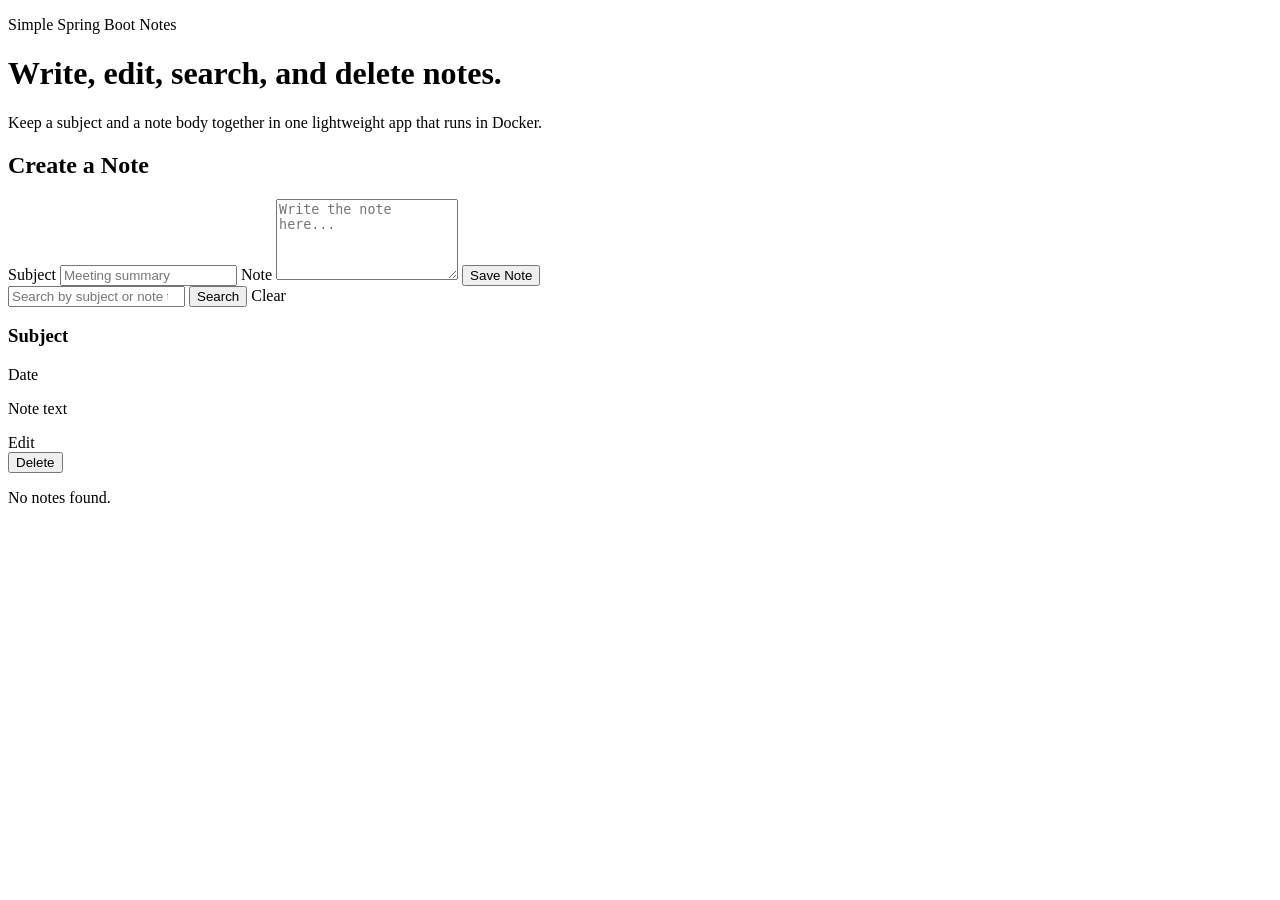
==== src/main/resources/templates/index.html @ afdd2b49 "notes app" ====
<!DOCTYPE html>
<html lang="en" xmlns:th="http://www.thymeleaf.org">
<head>
    <meta charset="UTF-8">
    <meta name="viewport" content="width=device-width, initial-scale=1.0">
    <title>Notes App</title>
    <link rel="stylesheet" th:href="@{/css/app.css}">
    <script th:src="@{/js/app.js}" defer></script>
</head>
<body>
<div class="page-shell">
    <header class="hero">
        <div>
            <p class="eyebrow">Simple Spring Boot Notes</p>
            <h1>Write, edit, search, and delete notes.</h1>
            <p class="hero-copy">Keep a subject and a note body together in one lightweight app that runs in Docker.</p>
        </div>
    </header>

    <section class="card form-card">
        <h2>Create a Note</h2>
        <form th:action="@{/notes}" th:object="${noteForm}" method="post" class="note-form">
            <input type="hidden" name="q" th:value="${query}">
            <label>
                Subject
                <input type="text" th:field="*{subject}" maxlength="120" placeholder="Meeting summary">
                <span class="error" th:if="${#fields.hasErrors('subject')}" th:errors="*{subject}"></span>
            </label>
            <label>
                Note
                <textarea th:field="*{content}" rows="5" placeholder="Write the note here..."></textarea>
                <span class="error" th:if="${#fields.hasErrors('content')}" th:errors="*{content}"></span>
            </label>
            <button type="submit" class="primary-button">Save Note</button>
        </form>
    </section>

    <section class="card search-card">
        <form th:action="@{/}" method="get" class="search-form">
            <input type="search" name="q" th:value="${query}" placeholder="Search by subject or note text">
            <button type="submit">Search</button>
            <a th:href="@{/}" class="secondary-link">Clear</a>
        </form>
    </section>

    <section class="flash" th:if="${message}" th:text="${message}"></section>

    <section class="notes-grid">
        <article class="card note-card" th:each="note : ${notes}">
            <div class="note-top">
                <h3 th:text="${note.subject}">Subject</h3>
                <span class="timestamp" th:text="${#temporals.format(note.updatedAt, 'dd MMM yyyy HH:mm')}">Date</span>
            </div>
            <p class="note-body" th:text="${note.content}">Note text</p>
            <div class="actions">
                <a th:href="@{/notes/{id}/edit(id=${note.id})}" class="action-link">Edit</a>
                <form th:action="@{/notes/{id}/delete(id=${note.id})}" method="post" class="inline-form delete-form">
                    <button type="submit" class="danger-button" data-confirm="Delete this note?">Delete</button>
                </form>
            </div>
        </article>
    </section>

    <section class="empty-state card" th:if="${#lists.isEmpty(notes)}">
        <p>No notes found.</p>
    </section>
</div>
</body>
</html>
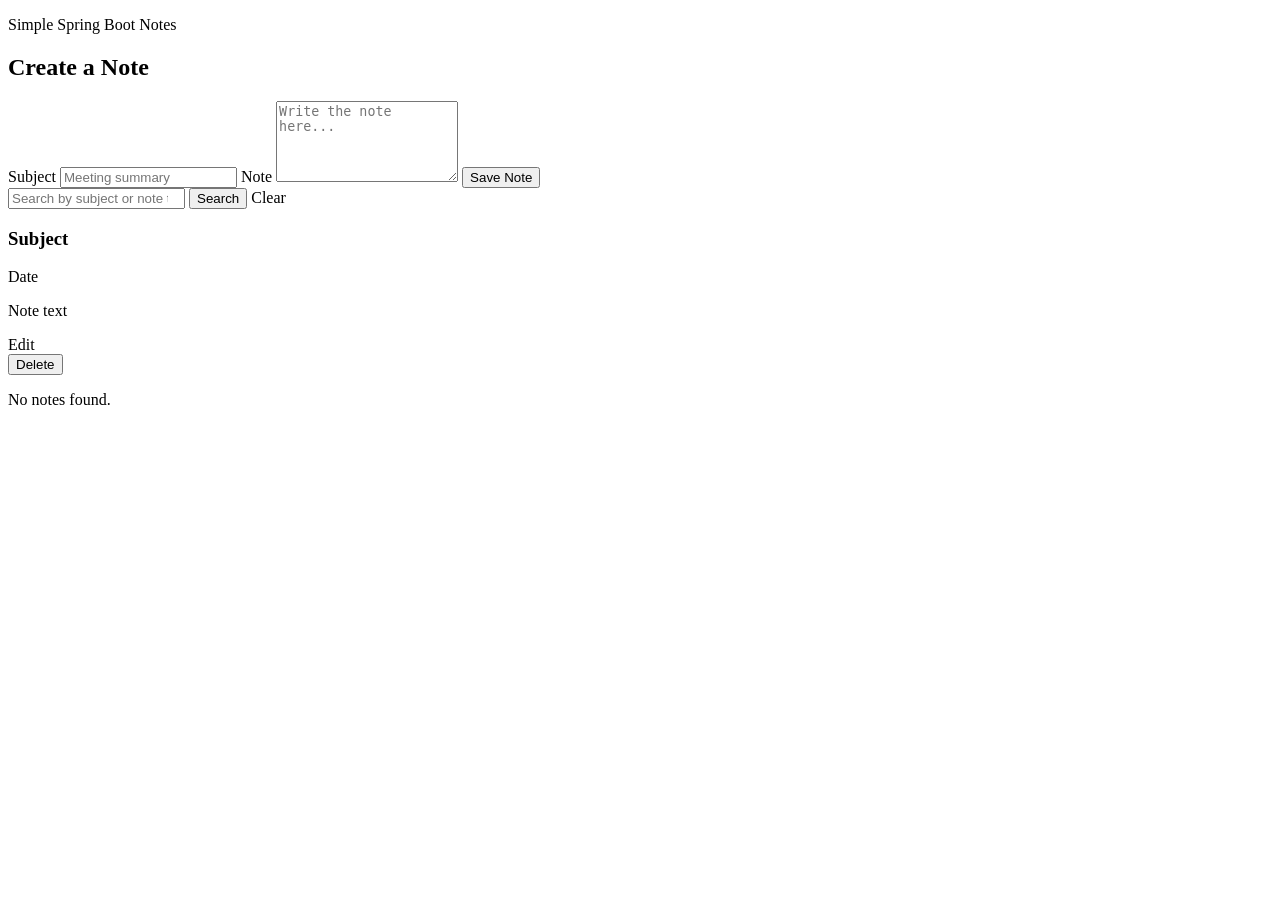
==== commit 0bafeb46: "ui change" ====
--- a/src/main/resources/templates/index.html
+++ b/src/main/resources/templates/index.html
@@ -12,8 +12,6 @@
     <header class="hero">
         <div>
             <p class="eyebrow">Simple Spring Boot Notes</p>
-            <h1>Write, edit, search, and delete notes.</h1>
-            <p class="hero-copy">Keep a subject and a note body together in one lightweight app that runs in Docker.</p>
         </div>
     </header>
 
